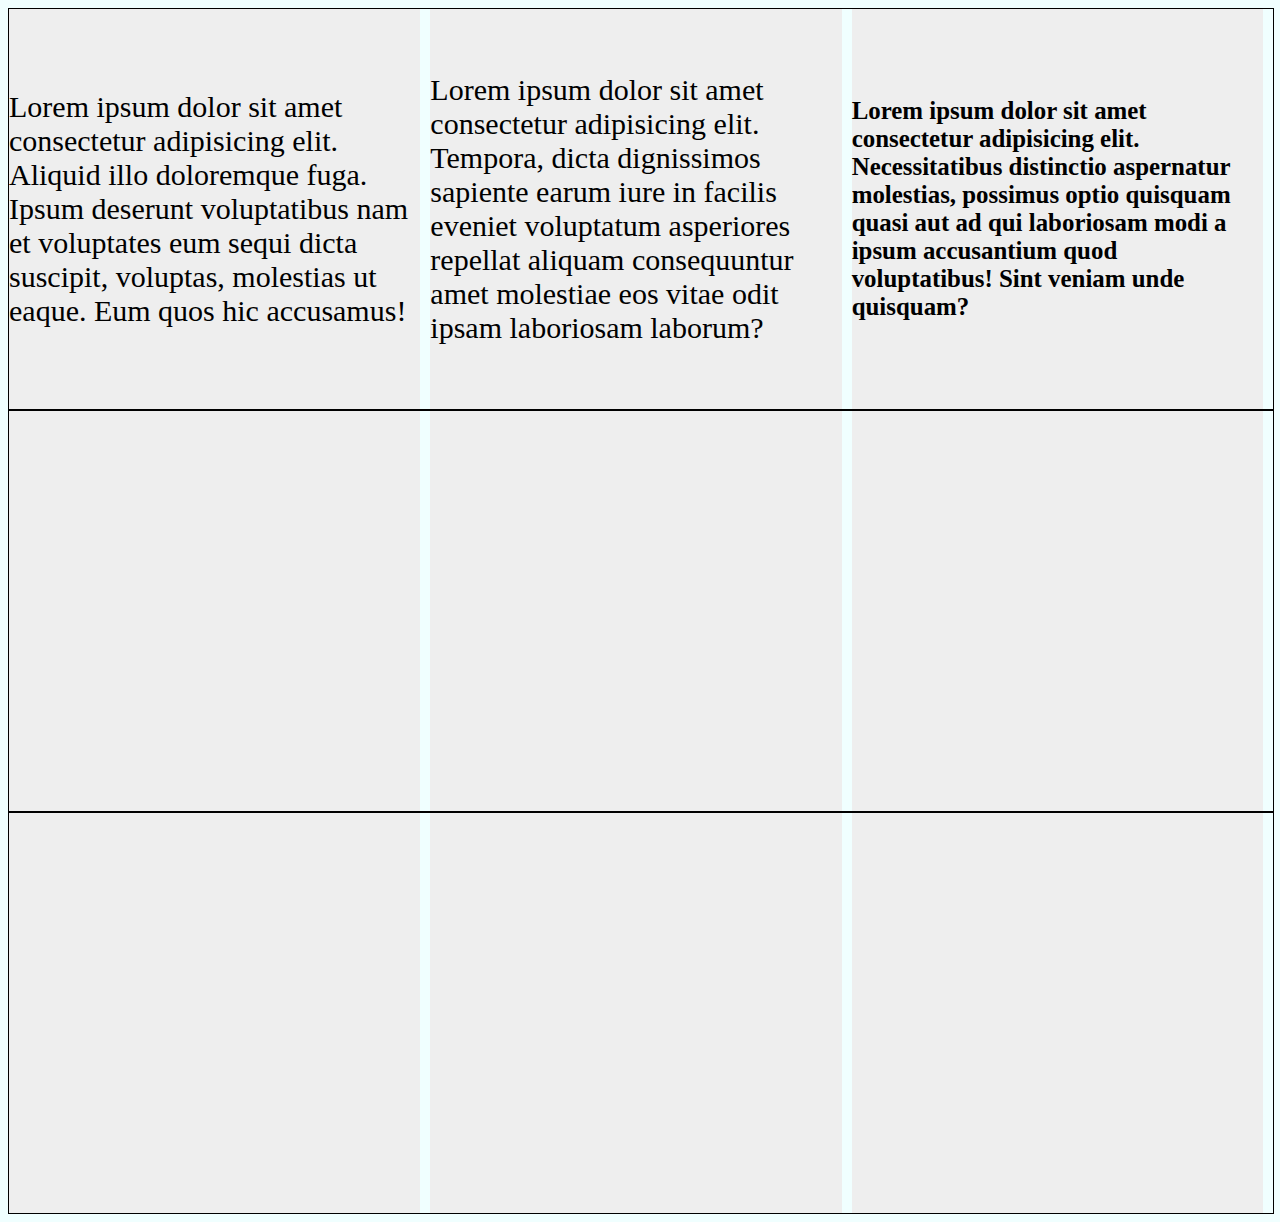
==== client/index.html @ 4c09ca76 "First Commit" ====
<html lang="en">
<head>
    <meta charset="UTF-8">
    <meta name="viewport" content="width=device-width, initial-scale=1.0">
    <link rel="stylesheet" href="../client/css/style.css">
    <title>Document</title>
</head>
<body>
   
    <div class="container">
        
        <div class="box">
           Lorem ipsum dolor sit amet consectetur adipisicing elit. Aliquid illo doloremque fuga. Ipsum deserunt voluptatibus nam et voluptates eum sequi dicta suscipit, voluptas, molestias ut eaque. Eum quos hic accusamus!
        </div>
        <div class="box">
            Lorem ipsum dolor sit amet consectetur adipisicing elit. Tempora, dicta dignissimos sapiente earum iure in facilis eveniet voluptatum asperiores repellat aliquam consequuntur amet molestiae eos vitae odit ipsam laboriosam laborum?

        </div>
        <div class="box">

        <h5>Lorem ipsum dolor sit amet consectetur adipisicing elit. Necessitatibus distinctio aspernatur molestias, possimus optio quisquam quasi aut ad qui laboriosam modi a ipsum accusantium quod voluptatibus! Sint veniam unde quisquam?</h5>


        </div>
    </div> 

    <div class="container">
        
        <div class="box">

        </div>
        <div class="box">

        </div>
        <div class="box">

        

        </div>
    </div>   

    <div class="container">
        
        <div class="box">

        </div>
        <div class="box">

        </div>
        <div class="box">

        

        </div>
    </div>   
</body>
</html>
---- client/css/style.css ----
body{
    background-color: azure;
}
h1{
    font-family: 'Times New Roman', Times;
}

.box {
   
    background-color: #eee;
    height: 400px;
    width: 50%;
    display: flex;
    align-items: center;
    justify-content: center;
    font-size: 30px;
    margin-right: 10px;
  }
  .container{
   
    display: flex;
    width: 100%;
    border: 1px solid black;
}
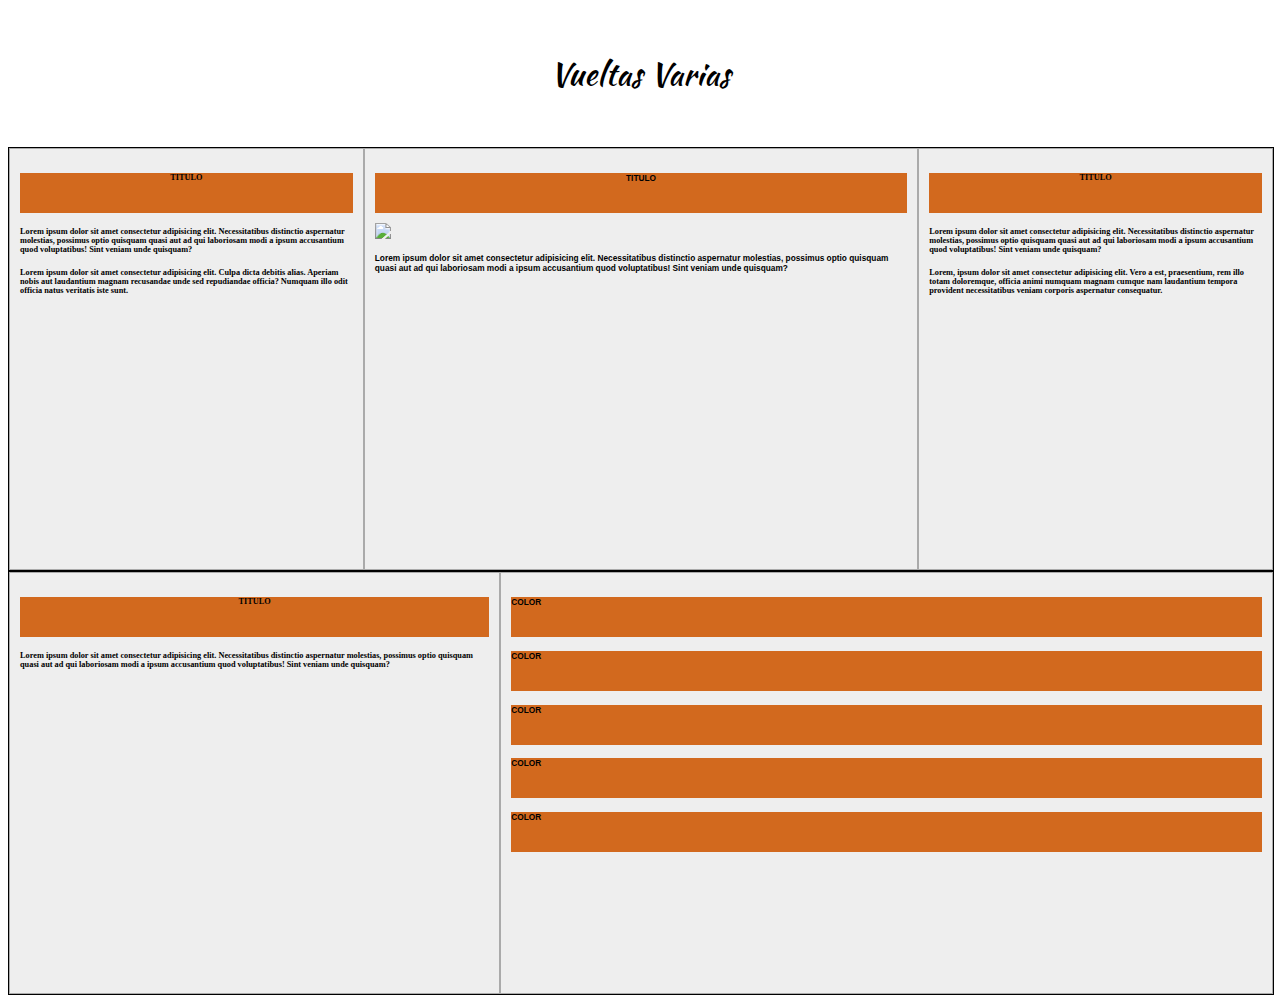
==== commit e728b4f5: "Hola" ====
--- a/client/index.html
+++ b/client/index.html
@@ -3,55 +3,70 @@
     <meta charset="UTF-8">
     <meta name="viewport" content="width=device-width, initial-scale=1.0">
     <link rel="stylesheet" href="../client/css/style.css">
+    <link href="https://fonts.googleapis.com/css?family=Kaushan+Script&display=swap" rel="stylesheet">
     <title>Document</title>
 </head>
 <body>
-   
+    <h1 class="main-t">Vueltas Varias</h1>
     <div class="container">
-        
+         
         <div class="box">
-           Lorem ipsum dolor sit amet consectetur adipisicing elit. Aliquid illo doloremque fuga. Ipsum deserunt voluptatibus nam et voluptates eum sequi dicta suscipit, voluptas, molestias ut eaque. Eum quos hic accusamus!
+            <div class="title">
+                <h5>TITULO</h5>
+            </div> 
+            
+            <h5>Lorem ipsum dolor sit amet consectetur adipisicing elit. Necessitatibus distinctio aspernatur molestias, possimus optio quisquam quasi aut ad qui laboriosam modi a ipsum accusantium quod voluptatibus! Sint veniam unde quisquam?</h5> 
+            <h5>Lorem ipsum dolor sit amet consectetur adipisicing elit. Culpa dicta debitis alias. Aperiam nobis aut laudantium magnam recusandae unde sed repudiandae officia? Numquam illo odit officia natus veritatis iste sunt.</h5>
+        </div>
+
+        <div class="box-2">
+            <div class="title">
+                <h5>TITULO</h5>
+            </div> 
+            <img src="http://placecorgi.com/500/300" />
+            <h5>Lorem ipsum dolor sit amet consectetur adipisicing elit. Necessitatibus distinctio aspernatur molestias, possimus optio quisquam quasi aut ad qui laboriosam modi a ipsum accusantium quod voluptatibus! Sint veniam unde quisquam?</h5>
         </div>
         <div class="box">
-            Lorem ipsum dolor sit amet consectetur adipisicing elit. Tempora, dicta dignissimos sapiente earum iure in facilis eveniet voluptatum asperiores repellat aliquam consequuntur amet molestiae eos vitae odit ipsam laboriosam laborum?
+            <div class="title">
+                <h5>TITULO</h5>
+            </div> 
+        <h5>Lorem ipsum dolor sit amet consectetur adipisicing elit. Necessitatibus distinctio aspernatur molestias, possimus optio quisquam quasi aut ad qui laboriosam modi a ipsum accusantium quod voluptatibus! Sint veniam unde quisquam?</h5>
+        <h5>Lorem, ipsum dolor sit amet consectetur adipisicing elit. Vero a est, praesentium, rem illo totam doloremque, officia animi numquam magnam cumque nam laudantium tempora provident necessitatibus veniam corporis aspernatur consequatur.</h5>
+        </div>
+    
+    </div>
+    <div class="container">
+         
+        <div class="box">
+            <div class="title">
+                <h5>TITULO</h5>
+            </div> 
+            
+            <h5>Lorem ipsum dolor sit amet consectetur adipisicing elit. Necessitatibus distinctio aspernatur molestias, possimus optio quisquam quasi aut ad qui laboriosam modi a ipsum accusantium quod voluptatibus! Sint veniam unde quisquam?</h5> 
+            
+        </div>
 
+        <div class="box-2">
+            <div class="colors">
+                <h5>COLOR</h5>
+            </div> 
+            <div class="colors">
+                <h5>COLOR</h5>
+            </div> 
+            <div class="colors">
+                <h5>COLOR</h5>
+            </div> 
+            <div class="colors">
+                <h5>COLOR</h5>
+            </div> 
+            <div class="colors">
+                <h5>COLOR</h5>
+            </div> 
+           
         </div>
-        <div class="box">
-
-        <h5>Lorem ipsum dolor sit amet consectetur adipisicing elit. Necessitatibus distinctio aspernatur molestias, possimus optio quisquam quasi aut ad qui laboriosam modi a ipsum accusantium quod voluptatibus! Sint veniam unde quisquam?</h5>
-
-
-        </div>
-    </div> 
-
-    <div class="container">
         
-        <div class="box">
-
-        </div>
-        <div class="box">
-
-        </div>
-        <div class="box">
-
-        
-
-        </div>
-    </div>   
-
-    <div class="container">
-        
-        <div class="box">
-
-        </div>
-        <div class="box">
-
-        </div>
-        <div class="box">
-
-        
-
-        </div>
-    </div>   
+    
+    </div>
+</div>
 </body>
 </html>--- a/client/css/style.css
+++ b/client/css/style.css
@@ -1,24 +1,59 @@
-body{
+.main-container{
     background-color: azure;
 }
-h1{
-    font-family: 'Times New Roman', Times;
+.main-t{
+    text-align: center;
+    font-weight: normal;
+    font-family: 'Kaushan Script', cursive;
+    margin-top: 50px;
+    margin-bottom: 50px;
+}
+.container{
+   
+    display: flex;
+    width: 100%;
+    border: 1px solid black;
+    
 }
 
 .box {
    
     background-color: #eee;
+    border: 1px solid #aaa;
     height: 400px;
     width: 50%;
-    display: flex;
-    align-items: center;
     justify-content: center;
-    font-size: 30px;
-    margin-right: 10px;
+    font-size: 10px;
+    padding: 10px;
   }
-  .container{
-   
-    display: flex;
+  .title{
+
+    height: 40px;
     width: 100%;
-    border: 1px solid black;
-}+    background-color: chocolate;
+    margin-bottom: 10px;
+   text-align: center;
+    
+  }
+  .box-2{
+
+        background-color: #eee;
+    border: 1px solid #aaa;
+    
+    height: 400px;
+    width: 80%;
+    justify-content: center;
+    font-size: 10px;
+    font-family: Arial, "Helvetica Neue", Helvetica, sans-serif;
+    padding: 10px;
+  }
+  
+
+.colors{
+    flex-direction: row-reverse;
+    height: 40px;
+    width: 100%;
+    background-color: chocolate;
+    margin-bottom: 10px;
+    
+  }